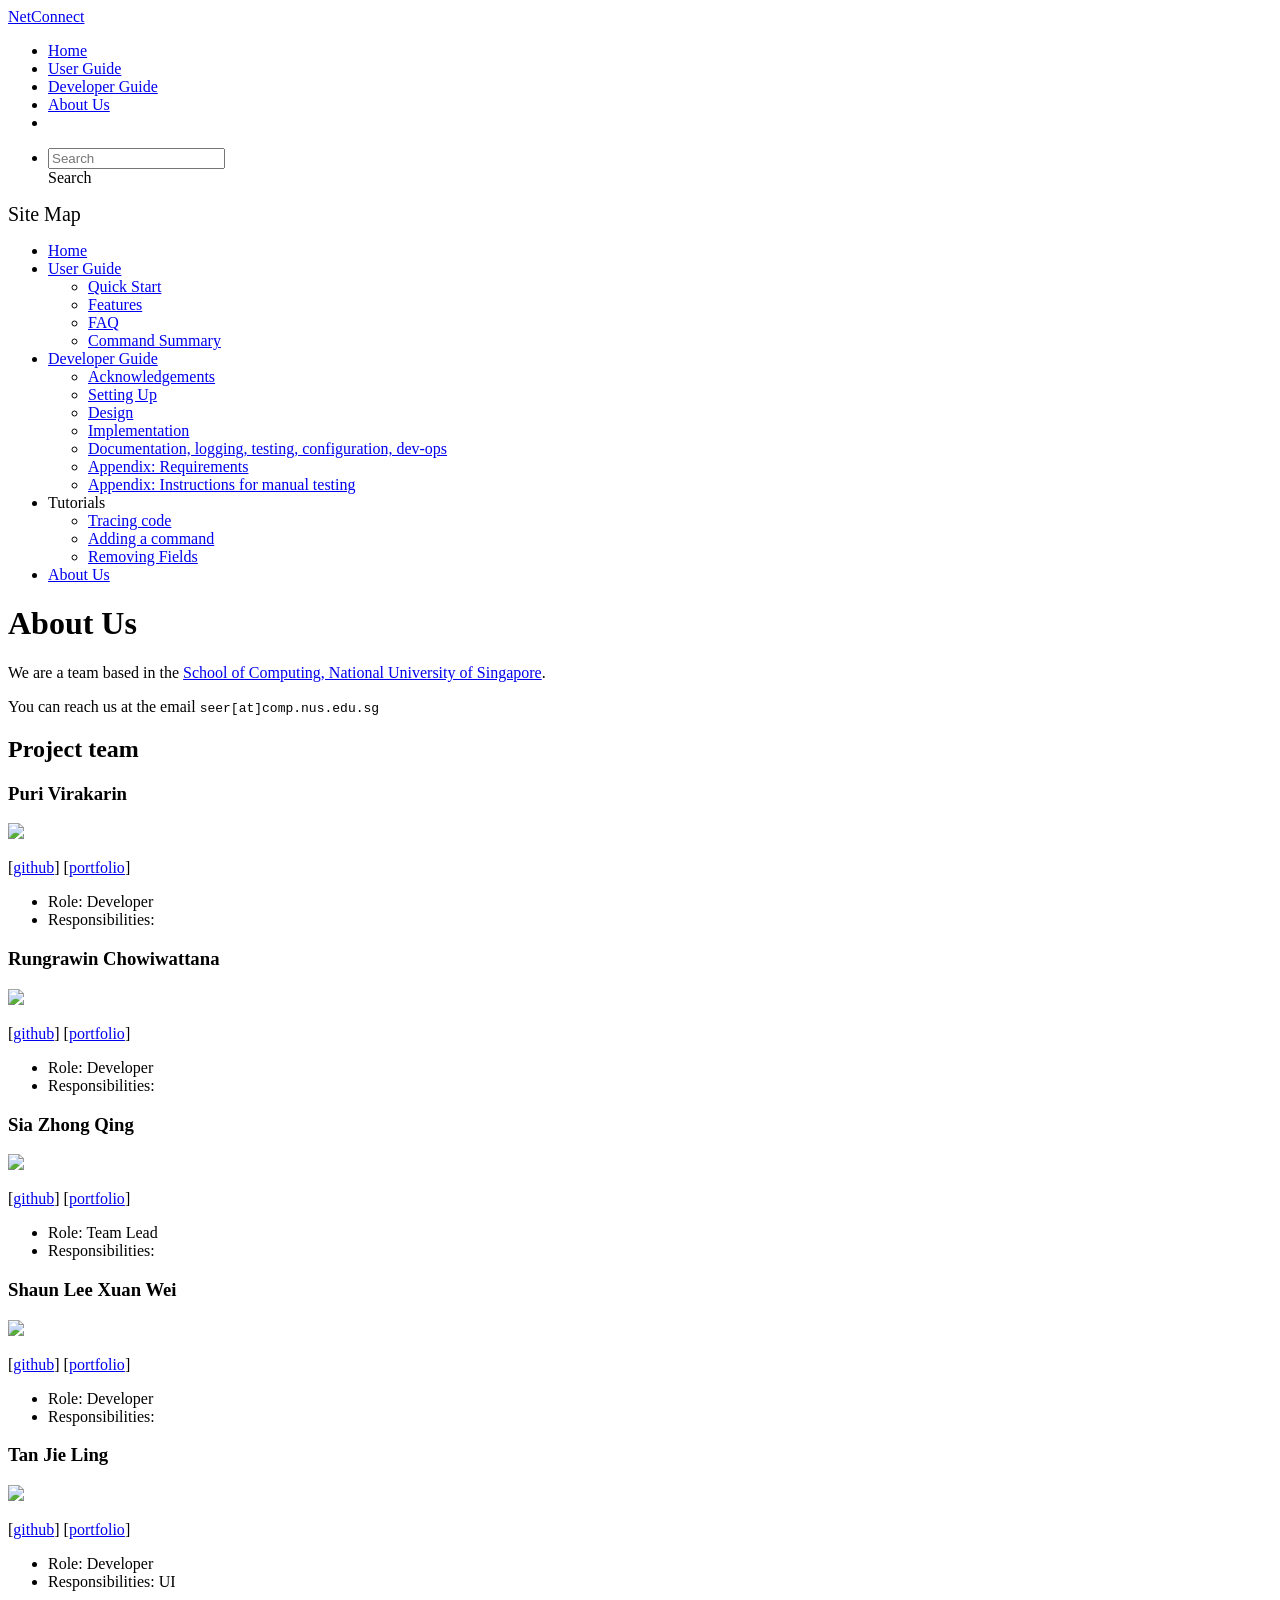
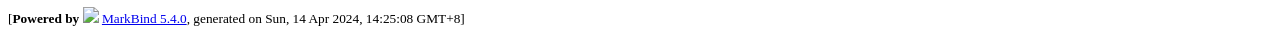
==== AboutUs.html @ 00a6f96e "deploy: 389ad8fd53faac06fe62fee8bd59f672e0e2a204" ====
<!DOCTYPE html>
<html>
<head>
    <meta charset="utf-8">
    <meta http-equiv="X-UA-Compatible" content="IE=edge">
    <meta name="generator" content="MarkBind 5.4.0">
    <meta name="viewport" content="width=device-width, initial-scale=1"><title>NetConnect - About Us - NetConnect</title> <link rel="stylesheet" href="/tp/markbind/css/bootstrap.min.css"> <link rel="stylesheet" href="/tp/markbind/fontawesome/css/all.min.css"> <link rel="stylesheet" href="/tp/markbind/glyphicons/css/bootstrap-glyphicons.min.css"><link rel="stylesheet" href="/tp/markbind/css/codeblock-light.min.css"><link rel="stylesheet" href="/tp/markbind/css/markbind.min.css"><script src="/tp/markbind/js/polyfill.min.js"></script>
    <script src="/tp/markbind/js/vue.min.js"></script>
    <script src="/tp/markbind/js/markbind.min.js"></script>
    <script src="AboutUs.page-vue-render.js"></script><link rel="stylesheet" href="/tp/plugins/markbind-plugin-anchors/markbind-plugin-anchors.css"><link rel="stylesheet" href="/tp/plugins/markbind-plugin-tree/markbind-plugin-tree.css">
    
  <link rel="stylesheet" href="/tp/stylesheets/main.css">
<link rel="icon" href="/tp/images/SeEduLogo.png"></head>
<script>
  const baseUrl = '/tp'
</script>
<body >
<div id="app" data-server-rendered="true"><header sticky=""><div data-v-7c0fd418><nav class="navbar navbar-expand-md d-print-none navbar-dark bg-dark" data-v-7c0fd418><div class="container-fluid" data-v-7c0fd418><div class="navbar-left" data-v-7c0fd418><a href="/tp/index.html" title="Home" class="navbar-brand" data-v-7c0fd418>NetConnect</a></div> <div class="navbar-default" data-v-7c0fd418><ul class="navbar-nav me-auto mt-2 mt-lg-0" data-v-7c0fd418> <li data-v-7c0fd418><a href="/tp/index.html" class="nav-link" data-v-7c0fd418>Home</a></li> <li data-v-7c0fd418><a href="/tp/UserGuide.html" class="nav-link" data-v-7c0fd418>User Guide</a></li> <li data-v-7c0fd418><a href="/tp/DeveloperGuide.html" class="nav-link" data-v-7c0fd418>Developer Guide</a></li> <li data-v-7c0fd418><a href="/tp/AboutUs.html" class="nav-link" data-v-7c0fd418>About Us</a></li> <li data-v-7c0fd418><a href="https://github.com/AY2324S2-CS2103T-F12-1/tp/" target="_blank" class="nav-link" data-v-7c0fd418><span data-v-7c0fd418><span aria-hidden="true" class="fab fa-github" data-v-7c0fd418></span></span></a></li></ul></div> <ul class="navbar-nav navbar-right" data-v-7c0fd418><li data-v-7c0fd418><form class="navbar-form" data-v-7c0fd418><div class="dropdown" style="position:relative;" data-v-cea1a814><input data-bs-toggle="dropdown" type="text" placeholder="Search" autocomplete="off" value="" class="form-control" data-v-cea1a814> <div class="form-control placeholder-div-hidden" data-v-cea1a814>
      Search
    </div> <ul class="dropdown-menu search-dropdown-menu d-none dropdown-menu-end" data-v-cea1a814></ul></div></form></li></ul></div></nav> <div class="lower-navbar-container" style="display:none;" data-v-7c0fd418><!----> <!----></div></div></header> <div id="flex-body"><nav id="site-nav" data-v-e6005420><div class="site-nav-top" data-v-e6005420><div class="fw-bold mb-2" style="font-size:1.25rem;" data-v-e6005420>Site Map</div></div> <div class="nav-component slim-scroll" data-v-e6005420><div class="site-nav-root"><ul class="site-nav-list site-nav-list-root" data-v-e6005420><li data-v-e6005420><div onclick="handleSiteNavClick(this)" class="site-nav-default-list-item site-nav-list-item-0" data-v-e6005420><a href="/tp/index.html" data-v-e6005420>Home</a></div></li> <li data-v-e6005420><div onclick="handleSiteNavClick(this)" class="site-nav-default-list-item site-nav-list-item-0" data-v-e6005420><a href="/tp/UserGuide.html" data-v-e6005420>User Guide</a> <div class="site-nav-dropdown-btn-container" data-v-e6005420><i onclick="handleSiteNavClick(this.parentNode.parentNode, false); event.stopPropagation();" class="site-nav-dropdown-btn-icon site-nav-rotate-icon" data-v-e6005420><span aria-hidden="true" class="glyphicon glyphicon-menu-down" data-v-e6005420></span></i></div></div><ul class="site-nav-dropdown-container site-nav-dropdown-container-open site-nav-list" data-v-e6005420><li data-v-e6005420><div onclick="handleSiteNavClick(this)" class="site-nav-default-list-item site-nav-list-item-1" data-v-e6005420><a href="/tp/UserGuide.html#quick-start" data-v-e6005420>Quick Start</a></div></li> <li data-v-e6005420><div onclick="handleSiteNavClick(this)" class="site-nav-default-list-item site-nav-list-item-1" data-v-e6005420><a href="/tp/UserGuide.html#features" data-v-e6005420>Features</a></div></li> <li data-v-e6005420><div onclick="handleSiteNavClick(this)" class="site-nav-default-list-item site-nav-list-item-1" data-v-e6005420><a href="/tp/UserGuide.html#faq" data-v-e6005420>FAQ</a></div></li> <li data-v-e6005420><div onclick="handleSiteNavClick(this)" class="site-nav-default-list-item site-nav-list-item-1" data-v-e6005420><a href="/tp/UserGuide.html#faq" data-v-e6005420>Command Summary</a></div></li></ul></li> <li data-v-e6005420><div onclick="handleSiteNavClick(this)" class="site-nav-default-list-item site-nav-list-item-0" data-v-e6005420><a href="/tp/DeveloperGuide.html" data-v-e6005420>Developer Guide</a> <div class="site-nav-dropdown-btn-container" data-v-e6005420><i onclick="handleSiteNavClick(this.parentNode.parentNode, false); event.stopPropagation();" class="site-nav-dropdown-btn-icon site-nav-rotate-icon" data-v-e6005420><span aria-hidden="true" class="glyphicon glyphicon-menu-down" data-v-e6005420></span></i></div></div><ul class="site-nav-dropdown-container site-nav-dropdown-container-open site-nav-list" data-v-e6005420><li data-v-e6005420><div onclick="handleSiteNavClick(this)" class="site-nav-default-list-item site-nav-list-item-1" data-v-e6005420><a href="/tp/DeveloperGuide.html#acknowledgements" data-v-e6005420>Acknowledgements</a></div></li> <li data-v-e6005420><div onclick="handleSiteNavClick(this)" class="site-nav-default-list-item site-nav-list-item-1" data-v-e6005420><a href="/tp/DeveloperGuide.html#setting-up-getting-started" data-v-e6005420>Setting Up</a></div></li> <li data-v-e6005420><div onclick="handleSiteNavClick(this)" class="site-nav-default-list-item site-nav-list-item-1" data-v-e6005420><a href="/tp/DeveloperGuide.html#design" data-v-e6005420>Design</a></div></li> <li data-v-e6005420><div onclick="handleSiteNavClick(this)" class="site-nav-default-list-item site-nav-list-item-1" data-v-e6005420><a href="/tp/DeveloperGuide.html#implementation" data-v-e6005420>Implementation</a></div></li> <li data-v-e6005420><div onclick="handleSiteNavClick(this)" class="site-nav-default-list-item site-nav-list-item-1" data-v-e6005420><a href="/tp/DeveloperGuide.html#documentation-logging-testing-configuration-dev-ops" data-v-e6005420>Documentation, logging, testing, configuration, dev-ops</a></div></li> <li data-v-e6005420><div onclick="handleSiteNavClick(this)" class="site-nav-default-list-item site-nav-list-item-1" data-v-e6005420><a href="/tp/DeveloperGuide.html#appendix-requirements" data-v-e6005420>Appendix: Requirements</a></div></li> <li data-v-e6005420><div onclick="handleSiteNavClick(this)" class="site-nav-default-list-item site-nav-list-item-1" data-v-e6005420><a href="/tp/DeveloperGuide.html#appendix-instructions-for-manual-testing" data-v-e6005420>Appendix: Instructions for manual testing</a></div></li></ul></li> <li data-v-e6005420><div onclick="handleSiteNavClick(this)" class="site-nav-default-list-item site-nav-list-item-0" data-v-e6005420>Tutorials

<div class="site-nav-dropdown-btn-container" data-v-e6005420><i onclick="handleSiteNavClick(this.parentNode.parentNode, false); event.stopPropagation();" class="site-nav-dropdown-btn-icon" data-v-e6005420><span aria-hidden="true" class="glyphicon glyphicon-menu-down" data-v-e6005420></span></i></div></div><ul class="site-nav-dropdown-container site-nav-list" data-v-e6005420><li data-v-e6005420><div onclick="handleSiteNavClick(this)" class="site-nav-default-list-item site-nav-list-item-1" data-v-e6005420><a href="/tp/tutorials/TracingCode.html" data-v-e6005420>Tracing code</a></div></li> <li data-v-e6005420><div onclick="handleSiteNavClick(this)" class="site-nav-default-list-item site-nav-list-item-1" data-v-e6005420><a href="/tp/tutorials/AddRemark.html" data-v-e6005420>Adding a command</a></div></li> <li data-v-e6005420><div onclick="handleSiteNavClick(this)" class="site-nav-default-list-item site-nav-list-item-1" data-v-e6005420><a href="/tp/tutorials/RemovingFields.html" data-v-e6005420>Removing Fields</a></div></li></ul></li> <li data-v-e6005420><div onclick="handleSiteNavClick(this)" class="site-nav-default-list-item site-nav-list-item-0" data-v-e6005420><a href="/tp/AboutUs.html" data-v-e6005420>About Us</a></div></li> <!----></ul></div></div> <!----></nav> <div id="content-wrapper"><h1 id="about-us">About Us<a href="#about-us" onclick="event.stopPropagation()" class="fa fa-anchor"></a></h1> <p>We are a team based in the <a href="http://www.comp.nus.edu.sg">School of Computing, National University of Singapore</a>.</p> <p>You can reach us at the email <code class="hljs inline no-lang">seer[at]comp.nus.edu.sg</code></p> <h2 id="project-team">Project team<a href="#project-team" onclick="event.stopPropagation()" class="fa fa-anchor"></a></h2> <h3 id="puri-virakarin">Puri Virakarin<a href="#puri-virakarin" onclick="event.stopPropagation()" class="fa fa-anchor"></a></h3> <img src="/tp/images/purivirakarin.png" width="200px"> <p>[<a href="https://github.com/purivirakarin">github</a>]
[<a href="/tp/team/purivirakarin.html">portfolio</a>]</p> <ul><li>Role: Developer</li> <li>Responsibilities:</li></ul> <h3 id="rungrawin-chowiwattana">Rungrawin Chowiwattana<a href="#rungrawin-chowiwattana" onclick="event.stopPropagation()" class="fa fa-anchor"></a></h3> <img src="/tp/images/nuyer.png" width="200px"> <p>[<a href="http://github.com/nuyer">github</a>]
[<a href="/tp/team/nuyer.html">portfolio</a>]</p> <ul><li>Role: Developer</li> <li>Responsibilities:</li></ul> <h3 id="sia-zhong-qing">Sia Zhong Qing<a href="#sia-zhong-qing" onclick="event.stopPropagation()" class="fa fa-anchor"></a></h3> <img src="/tp/images/starsia.png" width="200px"> <p>[<a href="http://github.com/starsia">github</a>]
[<a href="/tp/team/starsia.html">portfolio</a>]</p> <ul><li>Role: Team Lead</li> <li>Responsibilities:</li></ul> <h3 id="shaun-lee-xuan-wei">Shaun Lee Xuan Wei<a href="#shaun-lee-xuan-wei" onclick="event.stopPropagation()" class="fa fa-anchor"></a></h3> <img src="/tp/images/shaunlxw.png" width="200px"> <p>[<a href="http://github.com/shaunlxw">github</a>]
[<a href="/tp/team/shaunlxw.html">portfolio</a>]</p> <ul><li>Role: Developer</li> <li>Responsibilities:</li></ul> <h3 id="tan-jie-ling">Tan Jie Ling<a href="#tan-jie-ling" onclick="event.stopPropagation()" class="fa fa-anchor"></a></h3> <img src="/tp/images/tanjieling0.png" width="200px"> <p>[<a href="http://github.com/tanjieling0">github</a>]
[<a href="/tp/team/tanjieling0.html">portfolio</a>]</p> <ul><li>Role: Developer</li> <li>Responsibilities: UI</li></ul></div> <nav id="page-nav" data-v-e6005420><div class="nav-component slim-scroll" data-v-e6005420></div> <!----></nav> <div aria-hidden="true" class="scroll-top-button fa-lg d-print-none" style="display:none;bottom:2%;right:2%;position:fixed;"><i class="fas fa-arrow-circle-up"></i></div></div> <footer><div class="text-center"><small>[<span><strong>Powered by</strong></span> <img src="https://markbind.org/favicon.ico" width="30"> <a href="https://markbind.org/">MarkBind 5.4.0</a>, generated on Sun, 14 Apr 2024, 14:25:08 GMT+8]</small></div></footer></div>
</body><script src="/tp/markbind/js/bootstrap-utility.min.js"></script>
<script>
  MarkBind.setupWithSearch()
</script>
</html>
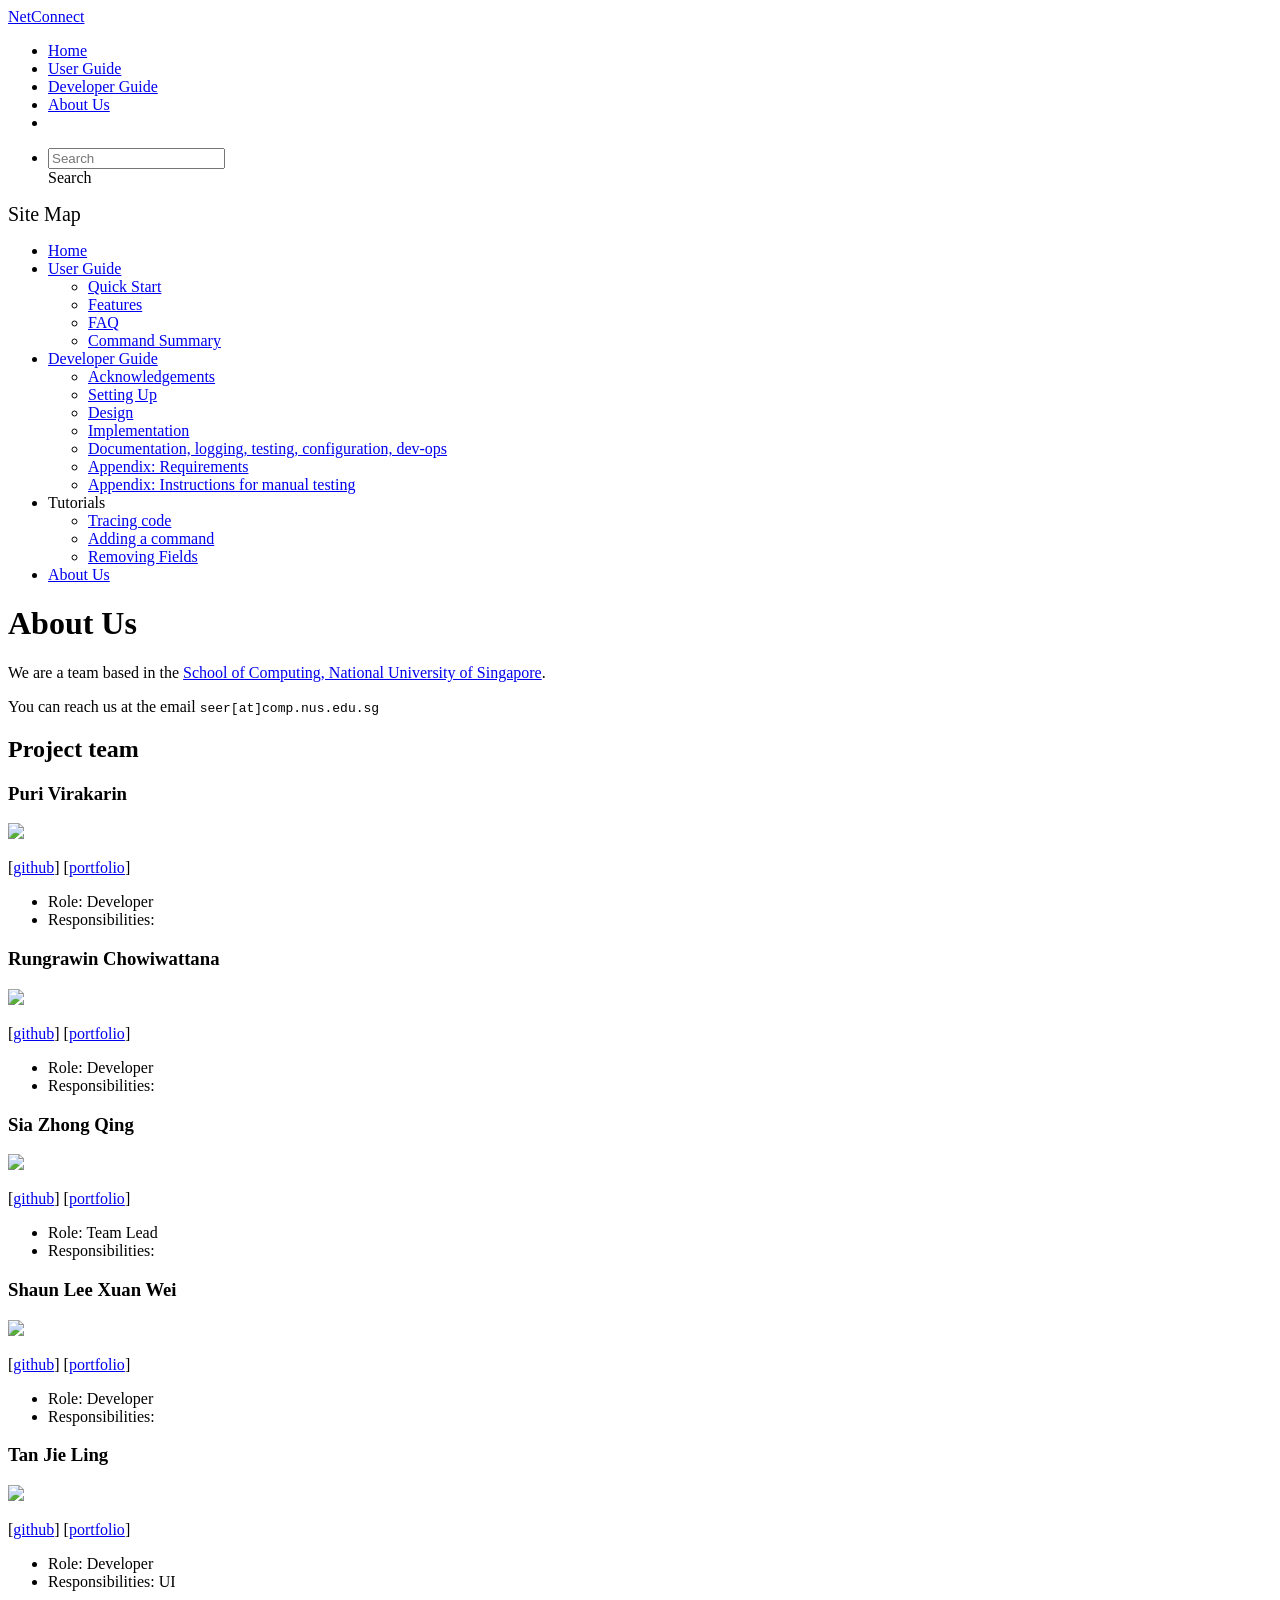
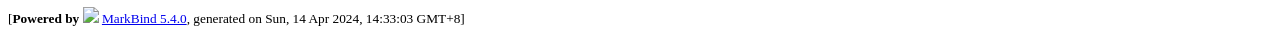
==== commit 2920fa57: "deploy: 71eaddd210b1a04aa4a27721e0838e82c591edf8" ====
--- a/AboutUs.html
+++ b/AboutUs.html
@@ -24,7 +24,7 @@
 [<a href="/tp/team/nuyer.html">portfolio</a>]</p> <ul><li>Role: Developer</li> <li>Responsibilities:</li></ul> <h3 id="sia-zhong-qing">Sia Zhong Qing<a href="#sia-zhong-qing" onclick="event.stopPropagation()" class="fa fa-anchor"></a></h3> <img src="/tp/images/starsia.png" width="200px"> <p>[<a href="http://github.com/starsia">github</a>]
 [<a href="/tp/team/starsia.html">portfolio</a>]</p> <ul><li>Role: Team Lead</li> <li>Responsibilities:</li></ul> <h3 id="shaun-lee-xuan-wei">Shaun Lee Xuan Wei<a href="#shaun-lee-xuan-wei" onclick="event.stopPropagation()" class="fa fa-anchor"></a></h3> <img src="/tp/images/shaunlxw.png" width="200px"> <p>[<a href="http://github.com/shaunlxw">github</a>]
 [<a href="/tp/team/shaunlxw.html">portfolio</a>]</p> <ul><li>Role: Developer</li> <li>Responsibilities:</li></ul> <h3 id="tan-jie-ling">Tan Jie Ling<a href="#tan-jie-ling" onclick="event.stopPropagation()" class="fa fa-anchor"></a></h3> <img src="/tp/images/tanjieling0.png" width="200px"> <p>[<a href="http://github.com/tanjieling0">github</a>]
-[<a href="/tp/team/tanjieling0.html">portfolio</a>]</p> <ul><li>Role: Developer</li> <li>Responsibilities: UI</li></ul></div> <nav id="page-nav" data-v-e6005420><div class="nav-component slim-scroll" data-v-e6005420></div> <!----></nav> <div aria-hidden="true" class="scroll-top-button fa-lg d-print-none" style="display:none;bottom:2%;right:2%;position:fixed;"><i class="fas fa-arrow-circle-up"></i></div></div> <footer><div class="text-center"><small>[<span><strong>Powered by</strong></span> <img src="https://markbind.org/favicon.ico" width="30"> <a href="https://markbind.org/">MarkBind 5.4.0</a>, generated on Sun, 14 Apr 2024, 14:25:08 GMT+8]</small></div></footer></div>
+[<a href="/tp/team/tanjieling0.html">portfolio</a>]</p> <ul><li>Role: Developer</li> <li>Responsibilities: UI</li></ul></div> <nav id="page-nav" data-v-e6005420><div class="nav-component slim-scroll" data-v-e6005420></div> <!----></nav> <div aria-hidden="true" class="scroll-top-button fa-lg d-print-none" style="display:none;bottom:2%;right:2%;position:fixed;"><i class="fas fa-arrow-circle-up"></i></div></div> <footer><div class="text-center"><small>[<span><strong>Powered by</strong></span> <img src="https://markbind.org/favicon.ico" width="30"> <a href="https://markbind.org/">MarkBind 5.4.0</a>, generated on Sun, 14 Apr 2024, 14:33:03 GMT+8]</small></div></footer></div>
 </body><script src="/tp/markbind/js/bootstrap-utility.min.js"></script>
 <script>
   MarkBind.setupWithSearch()
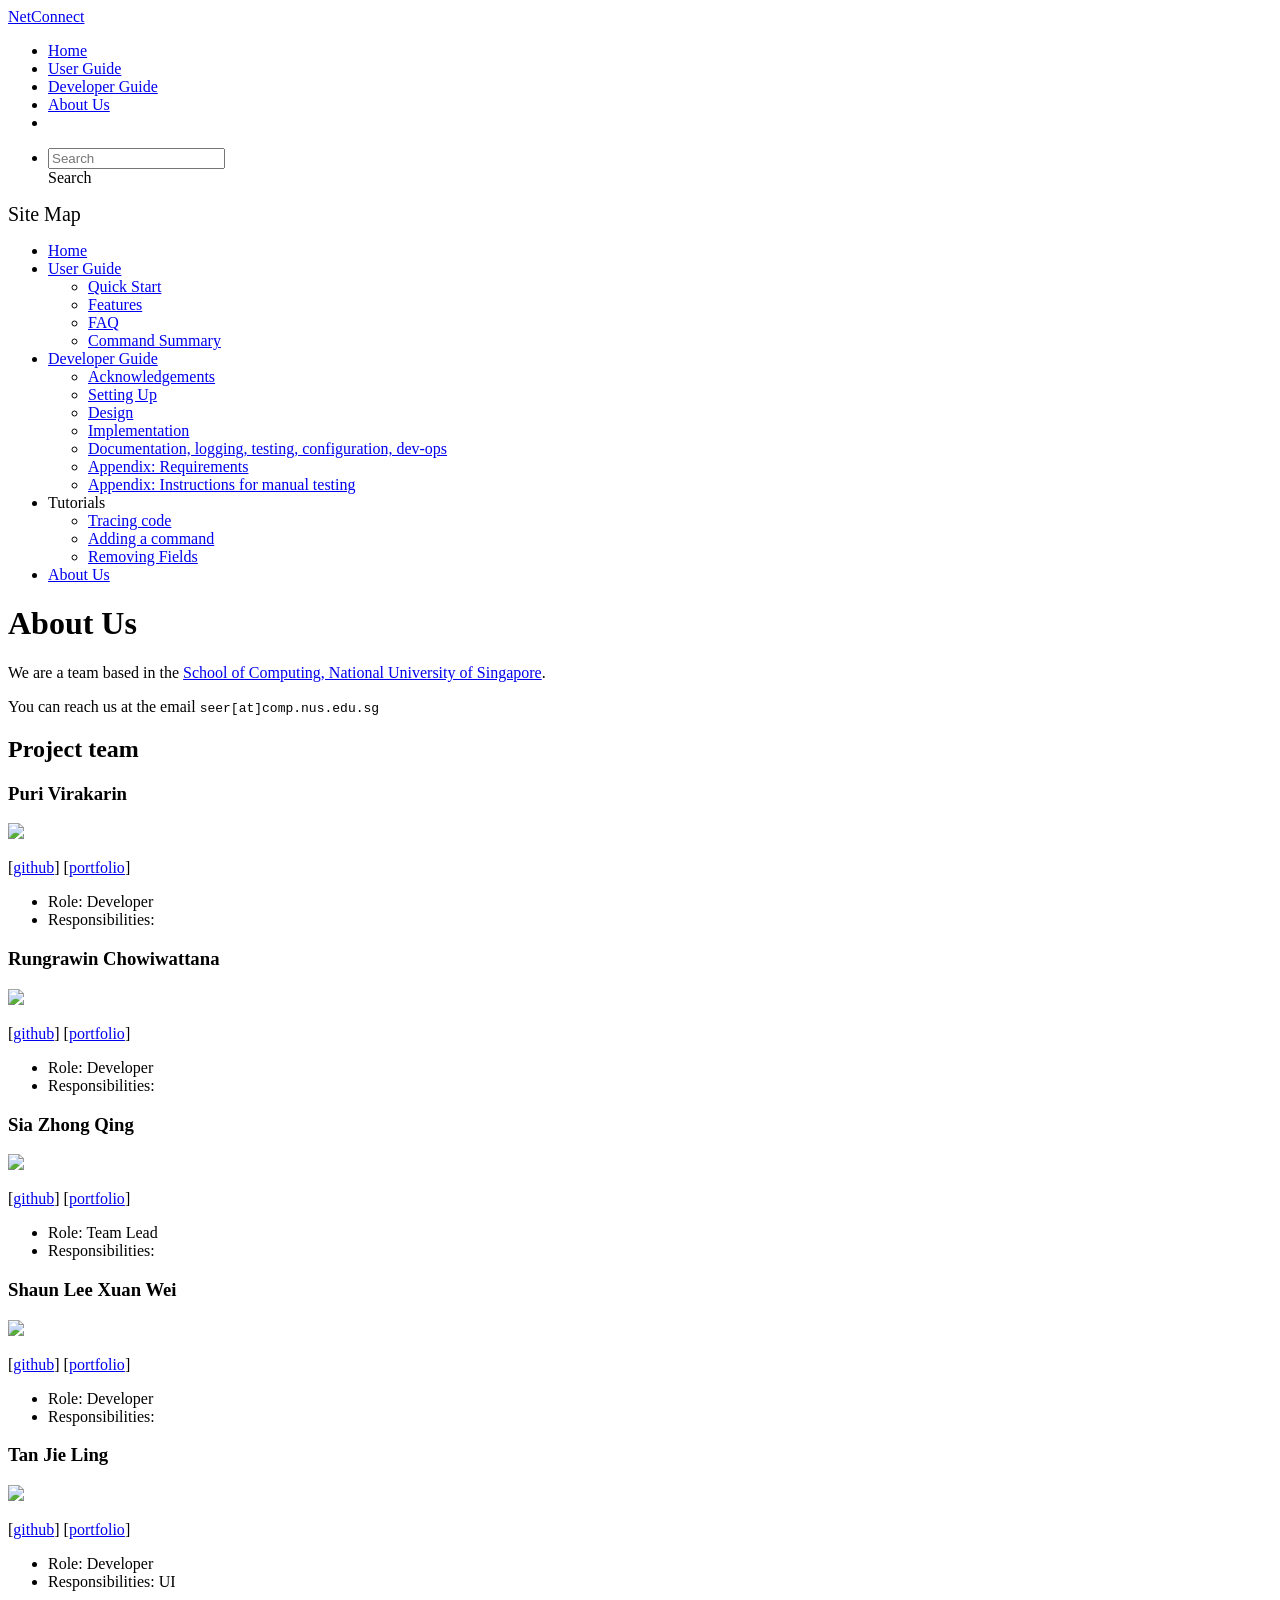
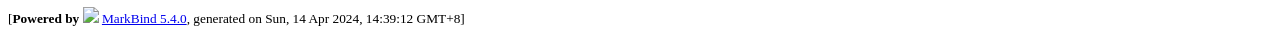
==== commit 2e9996a8: "deploy: 19cd0d0ab2837ecc25f44c093e2d3377257f30c4" ====
--- a/AboutUs.html
+++ b/AboutUs.html
@@ -24,7 +24,7 @@
 [<a href="/tp/team/nuyer.html">portfolio</a>]</p> <ul><li>Role: Developer</li> <li>Responsibilities:</li></ul> <h3 id="sia-zhong-qing">Sia Zhong Qing<a href="#sia-zhong-qing" onclick="event.stopPropagation()" class="fa fa-anchor"></a></h3> <img src="/tp/images/starsia.png" width="200px"> <p>[<a href="http://github.com/starsia">github</a>]
 [<a href="/tp/team/starsia.html">portfolio</a>]</p> <ul><li>Role: Team Lead</li> <li>Responsibilities:</li></ul> <h3 id="shaun-lee-xuan-wei">Shaun Lee Xuan Wei<a href="#shaun-lee-xuan-wei" onclick="event.stopPropagation()" class="fa fa-anchor"></a></h3> <img src="/tp/images/shaunlxw.png" width="200px"> <p>[<a href="http://github.com/shaunlxw">github</a>]
 [<a href="/tp/team/shaunlxw.html">portfolio</a>]</p> <ul><li>Role: Developer</li> <li>Responsibilities:</li></ul> <h3 id="tan-jie-ling">Tan Jie Ling<a href="#tan-jie-ling" onclick="event.stopPropagation()" class="fa fa-anchor"></a></h3> <img src="/tp/images/tanjieling0.png" width="200px"> <p>[<a href="http://github.com/tanjieling0">github</a>]
-[<a href="/tp/team/tanjieling0.html">portfolio</a>]</p> <ul><li>Role: Developer</li> <li>Responsibilities: UI</li></ul></div> <nav id="page-nav" data-v-e6005420><div class="nav-component slim-scroll" data-v-e6005420></div> <!----></nav> <div aria-hidden="true" class="scroll-top-button fa-lg d-print-none" style="display:none;bottom:2%;right:2%;position:fixed;"><i class="fas fa-arrow-circle-up"></i></div></div> <footer><div class="text-center"><small>[<span><strong>Powered by</strong></span> <img src="https://markbind.org/favicon.ico" width="30"> <a href="https://markbind.org/">MarkBind 5.4.0</a>, generated on Sun, 14 Apr 2024, 14:33:03 GMT+8]</small></div></footer></div>
+[<a href="/tp/team/tanjieling0.html">portfolio</a>]</p> <ul><li>Role: Developer</li> <li>Responsibilities: UI</li></ul></div> <nav id="page-nav" data-v-e6005420><div class="nav-component slim-scroll" data-v-e6005420></div> <!----></nav> <div aria-hidden="true" class="scroll-top-button fa-lg d-print-none" style="display:none;bottom:2%;right:2%;position:fixed;"><i class="fas fa-arrow-circle-up"></i></div></div> <footer><div class="text-center"><small>[<span><strong>Powered by</strong></span> <img src="https://markbind.org/favicon.ico" width="30"> <a href="https://markbind.org/">MarkBind 5.4.0</a>, generated on Sun, 14 Apr 2024, 14:39:12 GMT+8]</small></div></footer></div>
 </body><script src="/tp/markbind/js/bootstrap-utility.min.js"></script>
 <script>
   MarkBind.setupWithSearch()
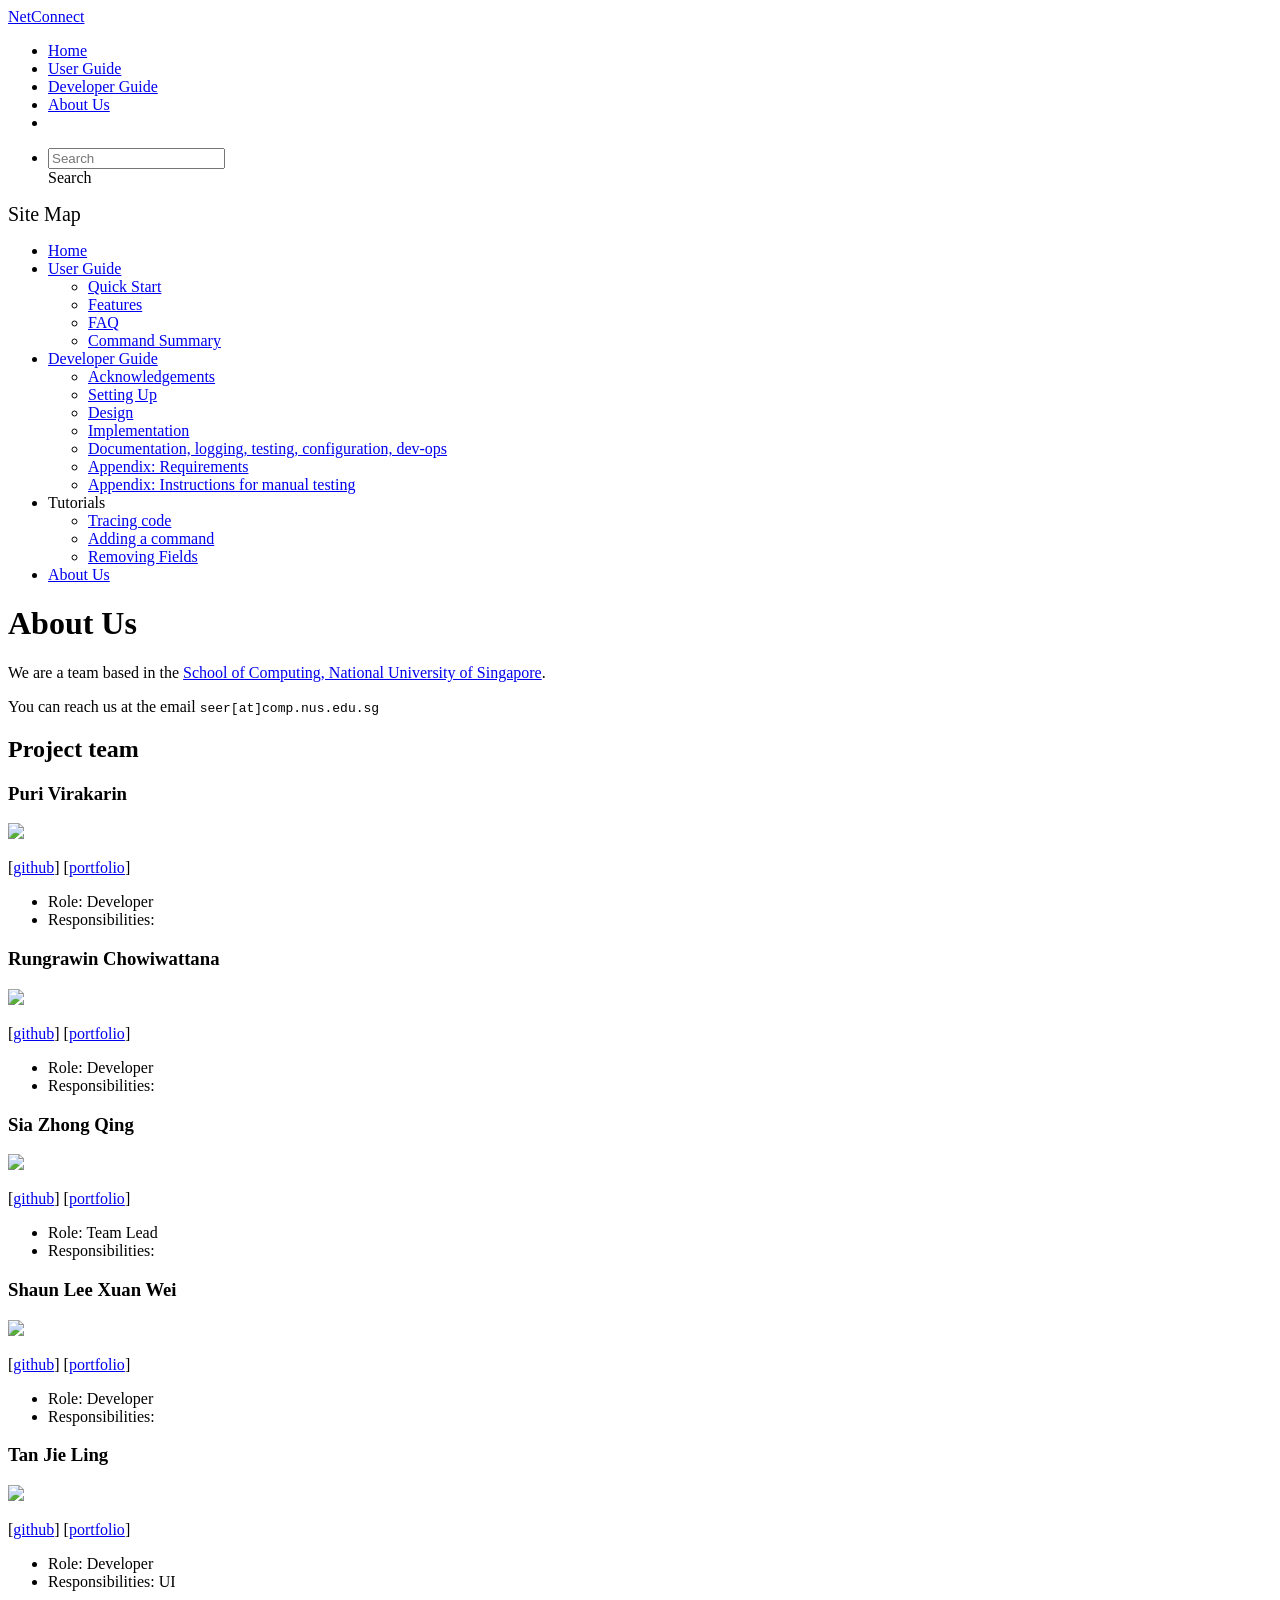
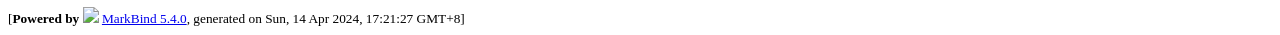
==== commit 47182e7f: "deploy: 2dac87ce0fb46702ca58b36d9e8a8bc9490a88ca" ====
--- a/AboutUs.html
+++ b/AboutUs.html
@@ -24,7 +24,7 @@
 [<a href="/tp/team/nuyer.html">portfolio</a>]</p> <ul><li>Role: Developer</li> <li>Responsibilities:</li></ul> <h3 id="sia-zhong-qing">Sia Zhong Qing<a href="#sia-zhong-qing" onclick="event.stopPropagation()" class="fa fa-anchor"></a></h3> <img src="/tp/images/starsia.png" width="200px"> <p>[<a href="http://github.com/starsia">github</a>]
 [<a href="/tp/team/starsia.html">portfolio</a>]</p> <ul><li>Role: Team Lead</li> <li>Responsibilities:</li></ul> <h3 id="shaun-lee-xuan-wei">Shaun Lee Xuan Wei<a href="#shaun-lee-xuan-wei" onclick="event.stopPropagation()" class="fa fa-anchor"></a></h3> <img src="/tp/images/shaunlxw.png" width="200px"> <p>[<a href="http://github.com/shaunlxw">github</a>]
 [<a href="/tp/team/shaunlxw.html">portfolio</a>]</p> <ul><li>Role: Developer</li> <li>Responsibilities:</li></ul> <h3 id="tan-jie-ling">Tan Jie Ling<a href="#tan-jie-ling" onclick="event.stopPropagation()" class="fa fa-anchor"></a></h3> <img src="/tp/images/tanjieling0.png" width="200px"> <p>[<a href="http://github.com/tanjieling0">github</a>]
-[<a href="/tp/team/tanjieling0.html">portfolio</a>]</p> <ul><li>Role: Developer</li> <li>Responsibilities: UI</li></ul></div> <nav id="page-nav" data-v-e6005420><div class="nav-component slim-scroll" data-v-e6005420></div> <!----></nav> <div aria-hidden="true" class="scroll-top-button fa-lg d-print-none" style="display:none;bottom:2%;right:2%;position:fixed;"><i class="fas fa-arrow-circle-up"></i></div></div> <footer><div class="text-center"><small>[<span><strong>Powered by</strong></span> <img src="https://markbind.org/favicon.ico" width="30"> <a href="https://markbind.org/">MarkBind 5.4.0</a>, generated on Sun, 14 Apr 2024, 14:39:12 GMT+8]</small></div></footer></div>
+[<a href="/tp/team/tanjieling0.html">portfolio</a>]</p> <ul><li>Role: Developer</li> <li>Responsibilities: UI</li></ul></div> <nav id="page-nav" data-v-e6005420><div class="nav-component slim-scroll" data-v-e6005420></div> <!----></nav> <div aria-hidden="true" class="scroll-top-button fa-lg d-print-none" style="display:none;bottom:2%;right:2%;position:fixed;"><i class="fas fa-arrow-circle-up"></i></div></div> <footer><div class="text-center"><small>[<span><strong>Powered by</strong></span> <img src="https://markbind.org/favicon.ico" width="30"> <a href="https://markbind.org/">MarkBind 5.4.0</a>, generated on Sun, 14 Apr 2024, 17:21:27 GMT+8]</small></div></footer></div>
 </body><script src="/tp/markbind/js/bootstrap-utility.min.js"></script>
 <script>
   MarkBind.setupWithSearch()
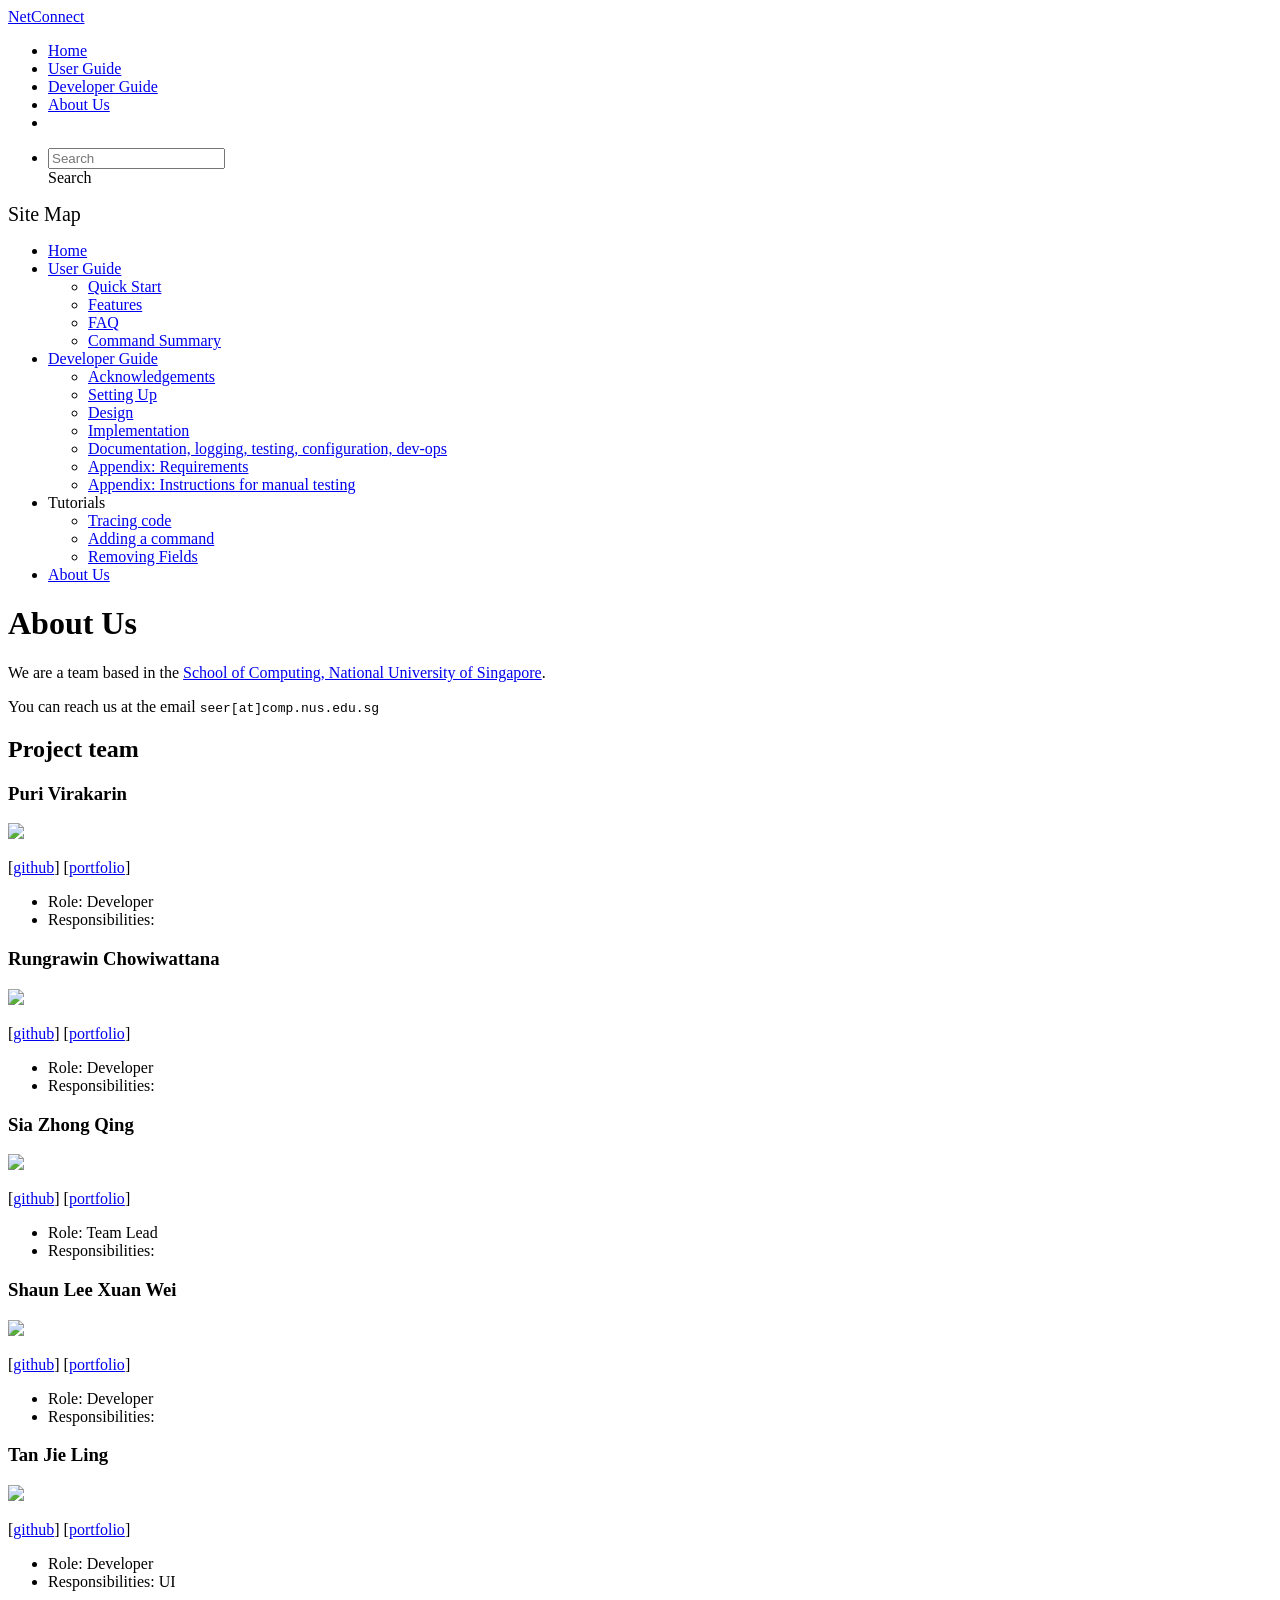
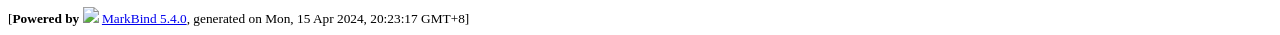
==== commit 681366bb: "deploy: efa6204b171125d0f99479d5881ccd51c7fcb662" ====
--- a/AboutUs.html
+++ b/AboutUs.html
@@ -24,7 +24,7 @@
 [<a href="/tp/team/nuyer.html">portfolio</a>]</p> <ul><li>Role: Developer</li> <li>Responsibilities:</li></ul> <h3 id="sia-zhong-qing">Sia Zhong Qing<a href="#sia-zhong-qing" onclick="event.stopPropagation()" class="fa fa-anchor"></a></h3> <img src="/tp/images/starsia.png" width="200px"> <p>[<a href="http://github.com/starsia">github</a>]
 [<a href="/tp/team/starsia.html">portfolio</a>]</p> <ul><li>Role: Team Lead</li> <li>Responsibilities:</li></ul> <h3 id="shaun-lee-xuan-wei">Shaun Lee Xuan Wei<a href="#shaun-lee-xuan-wei" onclick="event.stopPropagation()" class="fa fa-anchor"></a></h3> <img src="/tp/images/shaunlxw.png" width="200px"> <p>[<a href="http://github.com/shaunlxw">github</a>]
 [<a href="/tp/team/shaunlxw.html">portfolio</a>]</p> <ul><li>Role: Developer</li> <li>Responsibilities:</li></ul> <h3 id="tan-jie-ling">Tan Jie Ling<a href="#tan-jie-ling" onclick="event.stopPropagation()" class="fa fa-anchor"></a></h3> <img src="/tp/images/tanjieling0.png" width="200px"> <p>[<a href="http://github.com/tanjieling0">github</a>]
-[<a href="/tp/team/tanjieling0.html">portfolio</a>]</p> <ul><li>Role: Developer</li> <li>Responsibilities: UI</li></ul></div> <nav id="page-nav" data-v-e6005420><div class="nav-component slim-scroll" data-v-e6005420></div> <!----></nav> <div aria-hidden="true" class="scroll-top-button fa-lg d-print-none" style="display:none;bottom:2%;right:2%;position:fixed;"><i class="fas fa-arrow-circle-up"></i></div></div> <footer><div class="text-center"><small>[<span><strong>Powered by</strong></span> <img src="https://markbind.org/favicon.ico" width="30"> <a href="https://markbind.org/">MarkBind 5.4.0</a>, generated on Sun, 14 Apr 2024, 17:21:27 GMT+8]</small></div></footer></div>
+[<a href="/tp/team/tanjieling0.html">portfolio</a>]</p> <ul><li>Role: Developer</li> <li>Responsibilities: UI</li></ul></div> <nav id="page-nav" data-v-e6005420><div class="nav-component slim-scroll" data-v-e6005420></div> <!----></nav> <div aria-hidden="true" class="scroll-top-button fa-lg d-print-none" style="display:none;bottom:2%;right:2%;position:fixed;"><i class="fas fa-arrow-circle-up"></i></div></div> <footer><div class="text-center"><small>[<span><strong>Powered by</strong></span> <img src="https://markbind.org/favicon.ico" width="30"> <a href="https://markbind.org/">MarkBind 5.4.0</a>, generated on Mon, 15 Apr 2024, 20:23:17 GMT+8]</small></div></footer></div>
 </body><script src="/tp/markbind/js/bootstrap-utility.min.js"></script>
 <script>
   MarkBind.setupWithSearch()
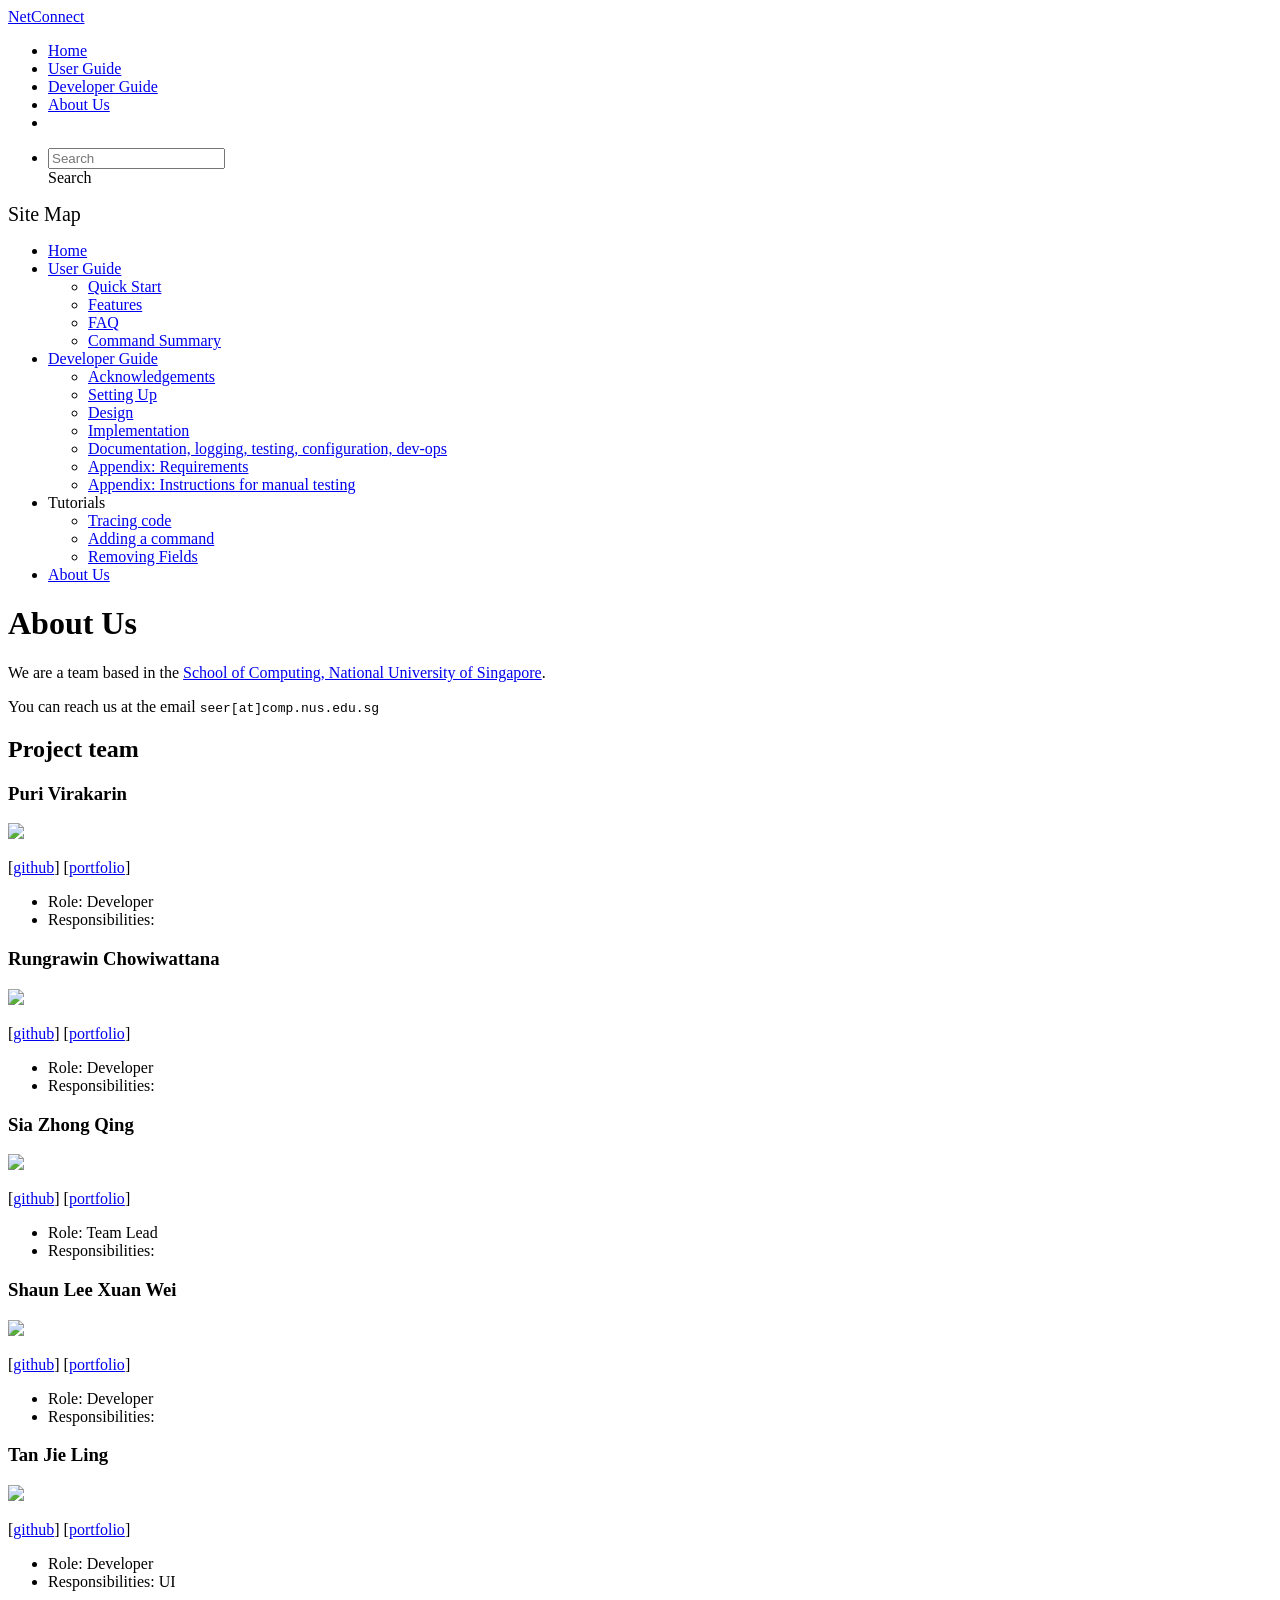
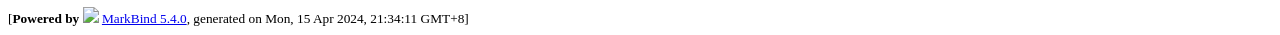
==== commit 4a77eac7: "deploy: 056396e4d62abcacabc18347894735a32a0cb54d" ====
--- a/AboutUs.html
+++ b/AboutUs.html
@@ -24,7 +24,7 @@
 [<a href="/tp/team/nuyer.html">portfolio</a>]</p> <ul><li>Role: Developer</li> <li>Responsibilities:</li></ul> <h3 id="sia-zhong-qing">Sia Zhong Qing<a href="#sia-zhong-qing" onclick="event.stopPropagation()" class="fa fa-anchor"></a></h3> <img src="/tp/images/starsia.png" width="200px"> <p>[<a href="http://github.com/starsia">github</a>]
 [<a href="/tp/team/starsia.html">portfolio</a>]</p> <ul><li>Role: Team Lead</li> <li>Responsibilities:</li></ul> <h3 id="shaun-lee-xuan-wei">Shaun Lee Xuan Wei<a href="#shaun-lee-xuan-wei" onclick="event.stopPropagation()" class="fa fa-anchor"></a></h3> <img src="/tp/images/shaunlxw.png" width="200px"> <p>[<a href="http://github.com/shaunlxw">github</a>]
 [<a href="/tp/team/shaunlxw.html">portfolio</a>]</p> <ul><li>Role: Developer</li> <li>Responsibilities:</li></ul> <h3 id="tan-jie-ling">Tan Jie Ling<a href="#tan-jie-ling" onclick="event.stopPropagation()" class="fa fa-anchor"></a></h3> <img src="/tp/images/tanjieling0.png" width="200px"> <p>[<a href="http://github.com/tanjieling0">github</a>]
-[<a href="/tp/team/tanjieling0.html">portfolio</a>]</p> <ul><li>Role: Developer</li> <li>Responsibilities: UI</li></ul></div> <nav id="page-nav" data-v-e6005420><div class="nav-component slim-scroll" data-v-e6005420></div> <!----></nav> <div aria-hidden="true" class="scroll-top-button fa-lg d-print-none" style="display:none;bottom:2%;right:2%;position:fixed;"><i class="fas fa-arrow-circle-up"></i></div></div> <footer><div class="text-center"><small>[<span><strong>Powered by</strong></span> <img src="https://markbind.org/favicon.ico" width="30"> <a href="https://markbind.org/">MarkBind 5.4.0</a>, generated on Mon, 15 Apr 2024, 20:23:17 GMT+8]</small></div></footer></div>
+[<a href="/tp/team/tanjieling0.html">portfolio</a>]</p> <ul><li>Role: Developer</li> <li>Responsibilities: UI</li></ul></div> <nav id="page-nav" data-v-e6005420><div class="nav-component slim-scroll" data-v-e6005420></div> <!----></nav> <div aria-hidden="true" class="scroll-top-button fa-lg d-print-none" style="display:none;bottom:2%;right:2%;position:fixed;"><i class="fas fa-arrow-circle-up"></i></div></div> <footer><div class="text-center"><small>[<span><strong>Powered by</strong></span> <img src="https://markbind.org/favicon.ico" width="30"> <a href="https://markbind.org/">MarkBind 5.4.0</a>, generated on Mon, 15 Apr 2024, 21:34:11 GMT+8]</small></div></footer></div>
 </body><script src="/tp/markbind/js/bootstrap-utility.min.js"></script>
 <script>
   MarkBind.setupWithSearch()
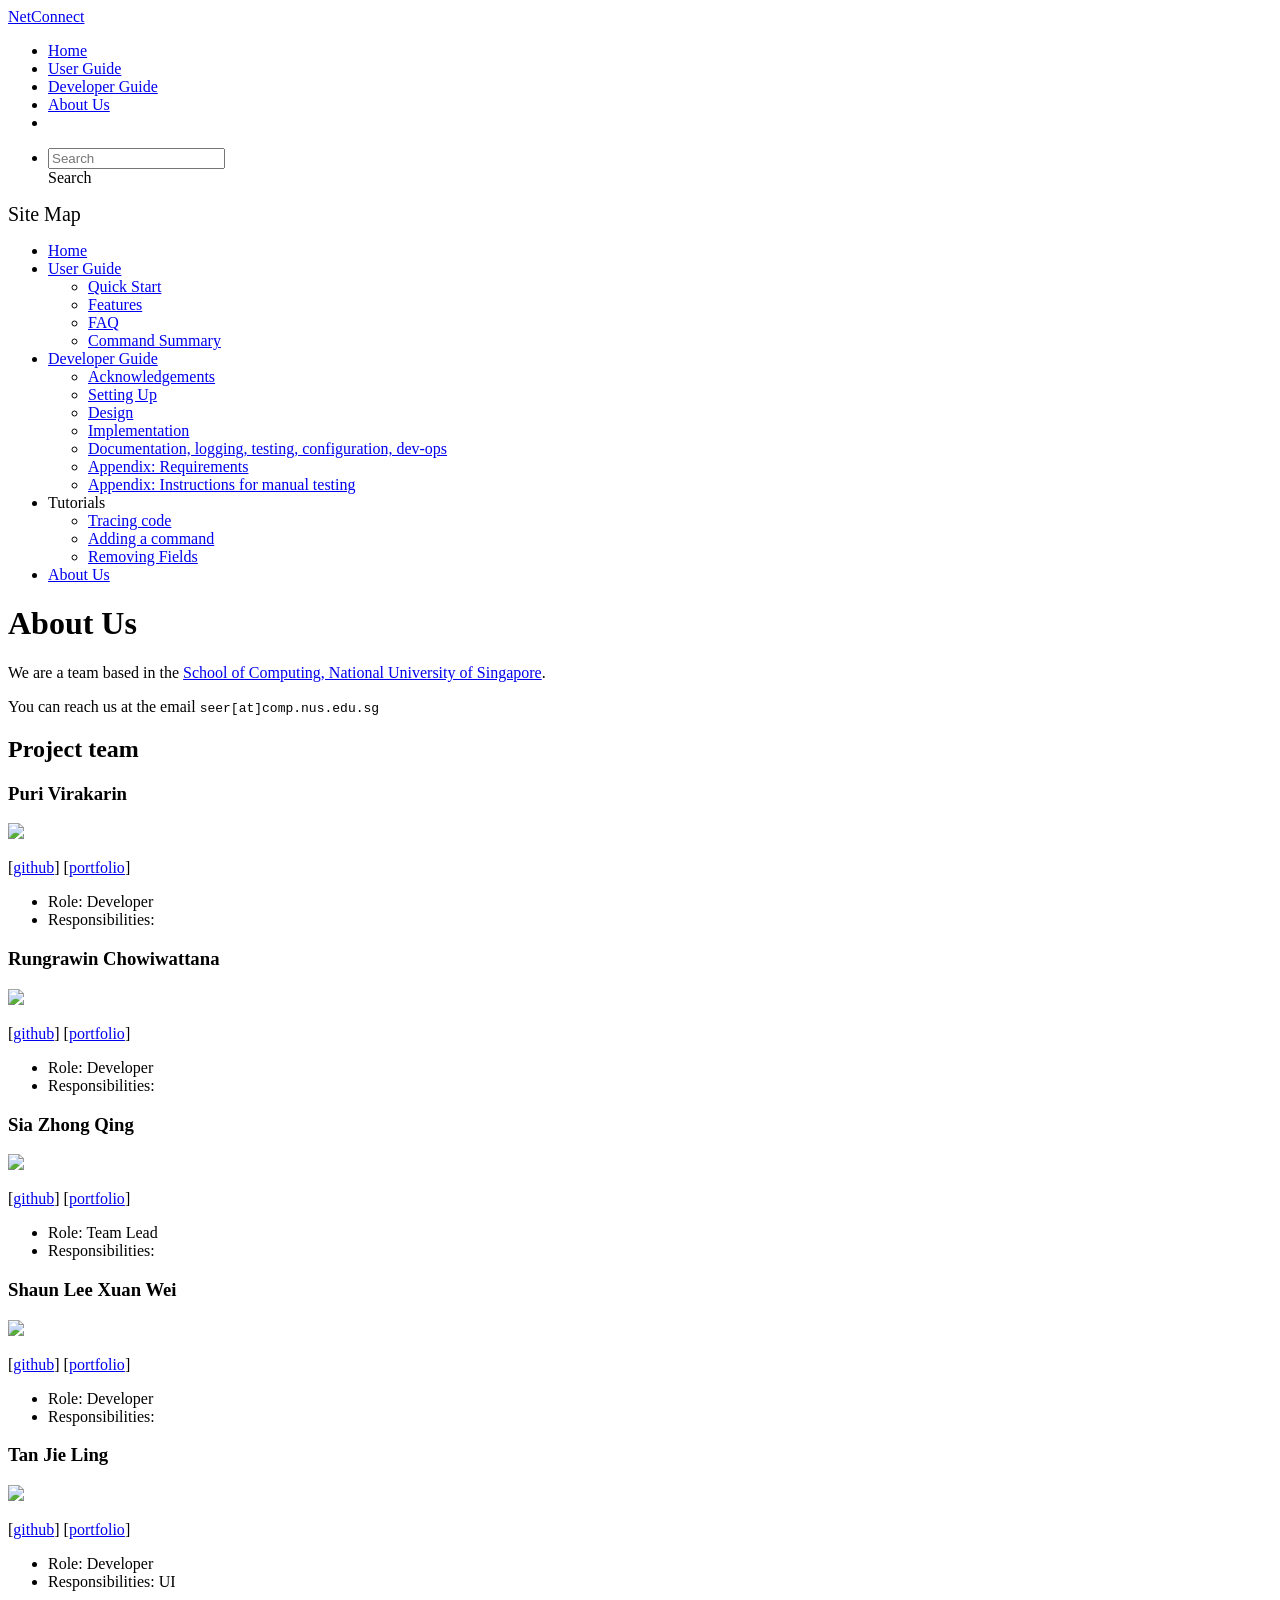
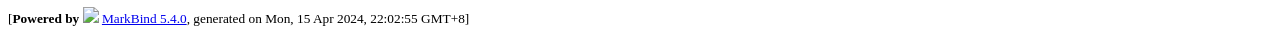
==== commit c005f7ca: "deploy: 1b4fe7733b898541086bfb1eaef58175f79d8df0" ====
--- a/AboutUs.html
+++ b/AboutUs.html
@@ -24,7 +24,7 @@
 [<a href="/tp/team/nuyer.html">portfolio</a>]</p> <ul><li>Role: Developer</li> <li>Responsibilities:</li></ul> <h3 id="sia-zhong-qing">Sia Zhong Qing<a href="#sia-zhong-qing" onclick="event.stopPropagation()" class="fa fa-anchor"></a></h3> <img src="/tp/images/starsia.png" width="200px"> <p>[<a href="http://github.com/starsia">github</a>]
 [<a href="/tp/team/starsia.html">portfolio</a>]</p> <ul><li>Role: Team Lead</li> <li>Responsibilities:</li></ul> <h3 id="shaun-lee-xuan-wei">Shaun Lee Xuan Wei<a href="#shaun-lee-xuan-wei" onclick="event.stopPropagation()" class="fa fa-anchor"></a></h3> <img src="/tp/images/shaunlxw.png" width="200px"> <p>[<a href="http://github.com/shaunlxw">github</a>]
 [<a href="/tp/team/shaunlxw.html">portfolio</a>]</p> <ul><li>Role: Developer</li> <li>Responsibilities:</li></ul> <h3 id="tan-jie-ling">Tan Jie Ling<a href="#tan-jie-ling" onclick="event.stopPropagation()" class="fa fa-anchor"></a></h3> <img src="/tp/images/tanjieling0.png" width="200px"> <p>[<a href="http://github.com/tanjieling0">github</a>]
-[<a href="/tp/team/tanjieling0.html">portfolio</a>]</p> <ul><li>Role: Developer</li> <li>Responsibilities: UI</li></ul></div> <nav id="page-nav" data-v-e6005420><div class="nav-component slim-scroll" data-v-e6005420></div> <!----></nav> <div aria-hidden="true" class="scroll-top-button fa-lg d-print-none" style="display:none;bottom:2%;right:2%;position:fixed;"><i class="fas fa-arrow-circle-up"></i></div></div> <footer><div class="text-center"><small>[<span><strong>Powered by</strong></span> <img src="https://markbind.org/favicon.ico" width="30"> <a href="https://markbind.org/">MarkBind 5.4.0</a>, generated on Mon, 15 Apr 2024, 21:34:11 GMT+8]</small></div></footer></div>
+[<a href="/tp/team/tanjieling0.html">portfolio</a>]</p> <ul><li>Role: Developer</li> <li>Responsibilities: UI</li></ul></div> <nav id="page-nav" data-v-e6005420><div class="nav-component slim-scroll" data-v-e6005420></div> <!----></nav> <div aria-hidden="true" class="scroll-top-button fa-lg d-print-none" style="display:none;bottom:2%;right:2%;position:fixed;"><i class="fas fa-arrow-circle-up"></i></div></div> <footer><div class="text-center"><small>[<span><strong>Powered by</strong></span> <img src="https://markbind.org/favicon.ico" width="30"> <a href="https://markbind.org/">MarkBind 5.4.0</a>, generated on Mon, 15 Apr 2024, 22:02:55 GMT+8]</small></div></footer></div>
 </body><script src="/tp/markbind/js/bootstrap-utility.min.js"></script>
 <script>
   MarkBind.setupWithSearch()
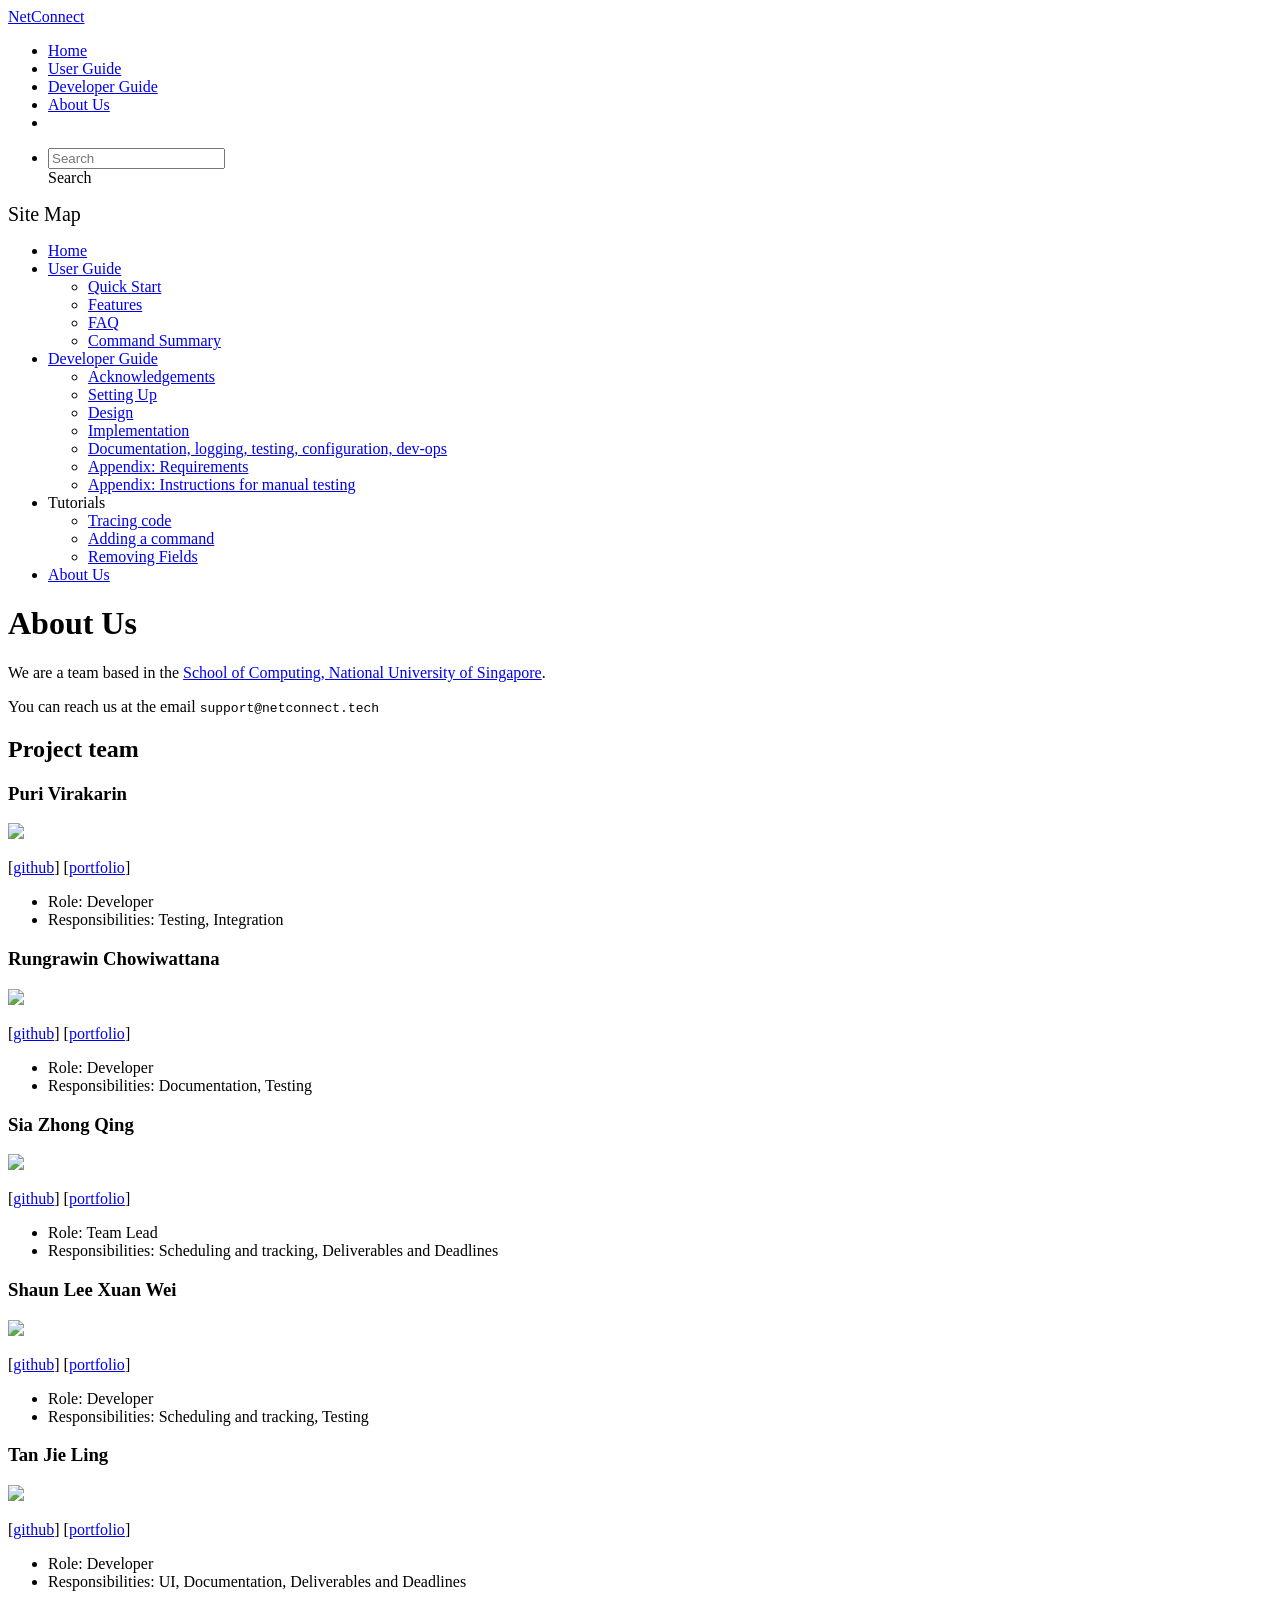
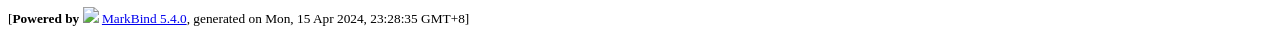
==== commit 7fa6131b: "deploy: eb3af84c00794dab5fb0ff2d95d661c90900d8e3" ====
--- a/AboutUs.html
+++ b/AboutUs.html
@@ -19,12 +19,12 @@
       Search
     </div> <ul class="dropdown-menu search-dropdown-menu d-none dropdown-menu-end" data-v-cea1a814></ul></div></form></li></ul></div></nav> <div class="lower-navbar-container" style="display:none;" data-v-7c0fd418><!----> <!----></div></div></header> <div id="flex-body"><nav id="site-nav" data-v-e6005420><div class="site-nav-top" data-v-e6005420><div class="fw-bold mb-2" style="font-size:1.25rem;" data-v-e6005420>Site Map</div></div> <div class="nav-component slim-scroll" data-v-e6005420><div class="site-nav-root"><ul class="site-nav-list site-nav-list-root" data-v-e6005420><li data-v-e6005420><div onclick="handleSiteNavClick(this)" class="site-nav-default-list-item site-nav-list-item-0" data-v-e6005420><a href="/tp/index.html" data-v-e6005420>Home</a></div></li> <li data-v-e6005420><div onclick="handleSiteNavClick(this)" class="site-nav-default-list-item site-nav-list-item-0" data-v-e6005420><a href="/tp/UserGuide.html" data-v-e6005420>User Guide</a> <div class="site-nav-dropdown-btn-container" data-v-e6005420><i onclick="handleSiteNavClick(this.parentNode.parentNode, false); event.stopPropagation();" class="site-nav-dropdown-btn-icon site-nav-rotate-icon" data-v-e6005420><span aria-hidden="true" class="glyphicon glyphicon-menu-down" data-v-e6005420></span></i></div></div><ul class="site-nav-dropdown-container site-nav-dropdown-container-open site-nav-list" data-v-e6005420><li data-v-e6005420><div onclick="handleSiteNavClick(this)" class="site-nav-default-list-item site-nav-list-item-1" data-v-e6005420><a href="/tp/UserGuide.html#quick-start" data-v-e6005420>Quick Start</a></div></li> <li data-v-e6005420><div onclick="handleSiteNavClick(this)" class="site-nav-default-list-item site-nav-list-item-1" data-v-e6005420><a href="/tp/UserGuide.html#features" data-v-e6005420>Features</a></div></li> <li data-v-e6005420><div onclick="handleSiteNavClick(this)" class="site-nav-default-list-item site-nav-list-item-1" data-v-e6005420><a href="/tp/UserGuide.html#faq" data-v-e6005420>FAQ</a></div></li> <li data-v-e6005420><div onclick="handleSiteNavClick(this)" class="site-nav-default-list-item site-nav-list-item-1" data-v-e6005420><a href="/tp/UserGuide.html#faq" data-v-e6005420>Command Summary</a></div></li></ul></li> <li data-v-e6005420><div onclick="handleSiteNavClick(this)" class="site-nav-default-list-item site-nav-list-item-0" data-v-e6005420><a href="/tp/DeveloperGuide.html" data-v-e6005420>Developer Guide</a> <div class="site-nav-dropdown-btn-container" data-v-e6005420><i onclick="handleSiteNavClick(this.parentNode.parentNode, false); event.stopPropagation();" class="site-nav-dropdown-btn-icon site-nav-rotate-icon" data-v-e6005420><span aria-hidden="true" class="glyphicon glyphicon-menu-down" data-v-e6005420></span></i></div></div><ul class="site-nav-dropdown-container site-nav-dropdown-container-open site-nav-list" data-v-e6005420><li data-v-e6005420><div onclick="handleSiteNavClick(this)" class="site-nav-default-list-item site-nav-list-item-1" data-v-e6005420><a href="/tp/DeveloperGuide.html#acknowledgements" data-v-e6005420>Acknowledgements</a></div></li> <li data-v-e6005420><div onclick="handleSiteNavClick(this)" class="site-nav-default-list-item site-nav-list-item-1" data-v-e6005420><a href="/tp/DeveloperGuide.html#setting-up-getting-started" data-v-e6005420>Setting Up</a></div></li> <li data-v-e6005420><div onclick="handleSiteNavClick(this)" class="site-nav-default-list-item site-nav-list-item-1" data-v-e6005420><a href="/tp/DeveloperGuide.html#design" data-v-e6005420>Design</a></div></li> <li data-v-e6005420><div onclick="handleSiteNavClick(this)" class="site-nav-default-list-item site-nav-list-item-1" data-v-e6005420><a href="/tp/DeveloperGuide.html#implementation" data-v-e6005420>Implementation</a></div></li> <li data-v-e6005420><div onclick="handleSiteNavClick(this)" class="site-nav-default-list-item site-nav-list-item-1" data-v-e6005420><a href="/tp/DeveloperGuide.html#documentation-logging-testing-configuration-dev-ops" data-v-e6005420>Documentation, logging, testing, configuration, dev-ops</a></div></li> <li data-v-e6005420><div onclick="handleSiteNavClick(this)" class="site-nav-default-list-item site-nav-list-item-1" data-v-e6005420><a href="/tp/DeveloperGuide.html#appendix-requirements" data-v-e6005420>Appendix: Requirements</a></div></li> <li data-v-e6005420><div onclick="handleSiteNavClick(this)" class="site-nav-default-list-item site-nav-list-item-1" data-v-e6005420><a href="/tp/DeveloperGuide.html#appendix-instructions-for-manual-testing" data-v-e6005420>Appendix: Instructions for manual testing</a></div></li></ul></li> <li data-v-e6005420><div onclick="handleSiteNavClick(this)" class="site-nav-default-list-item site-nav-list-item-0" data-v-e6005420>Tutorials
 
-<div class="site-nav-dropdown-btn-container" data-v-e6005420><i onclick="handleSiteNavClick(this.parentNode.parentNode, false); event.stopPropagation();" class="site-nav-dropdown-btn-icon" data-v-e6005420><span aria-hidden="true" class="glyphicon glyphicon-menu-down" data-v-e6005420></span></i></div></div><ul class="site-nav-dropdown-container site-nav-list" data-v-e6005420><li data-v-e6005420><div onclick="handleSiteNavClick(this)" class="site-nav-default-list-item site-nav-list-item-1" data-v-e6005420><a href="/tp/tutorials/TracingCode.html" data-v-e6005420>Tracing code</a></div></li> <li data-v-e6005420><div onclick="handleSiteNavClick(this)" class="site-nav-default-list-item site-nav-list-item-1" data-v-e6005420><a href="/tp/tutorials/AddRemark.html" data-v-e6005420>Adding a command</a></div></li> <li data-v-e6005420><div onclick="handleSiteNavClick(this)" class="site-nav-default-list-item site-nav-list-item-1" data-v-e6005420><a href="/tp/tutorials/RemovingFields.html" data-v-e6005420>Removing Fields</a></div></li></ul></li> <li data-v-e6005420><div onclick="handleSiteNavClick(this)" class="site-nav-default-list-item site-nav-list-item-0" data-v-e6005420><a href="/tp/AboutUs.html" data-v-e6005420>About Us</a></div></li> <!----></ul></div></div> <!----></nav> <div id="content-wrapper"><h1 id="about-us">About Us<a href="#about-us" onclick="event.stopPropagation()" class="fa fa-anchor"></a></h1> <p>We are a team based in the <a href="http://www.comp.nus.edu.sg">School of Computing, National University of Singapore</a>.</p> <p>You can reach us at the email <code class="hljs inline no-lang">seer[at]comp.nus.edu.sg</code></p> <h2 id="project-team">Project team<a href="#project-team" onclick="event.stopPropagation()" class="fa fa-anchor"></a></h2> <h3 id="puri-virakarin">Puri Virakarin<a href="#puri-virakarin" onclick="event.stopPropagation()" class="fa fa-anchor"></a></h3> <img src="/tp/images/purivirakarin.png" width="200px"> <p>[<a href="https://github.com/purivirakarin">github</a>]
-[<a href="/tp/team/purivirakarin.html">portfolio</a>]</p> <ul><li>Role: Developer</li> <li>Responsibilities:</li></ul> <h3 id="rungrawin-chowiwattana">Rungrawin Chowiwattana<a href="#rungrawin-chowiwattana" onclick="event.stopPropagation()" class="fa fa-anchor"></a></h3> <img src="/tp/images/nuyer.png" width="200px"> <p>[<a href="http://github.com/nuyer">github</a>]
-[<a href="/tp/team/nuyer.html">portfolio</a>]</p> <ul><li>Role: Developer</li> <li>Responsibilities:</li></ul> <h3 id="sia-zhong-qing">Sia Zhong Qing<a href="#sia-zhong-qing" onclick="event.stopPropagation()" class="fa fa-anchor"></a></h3> <img src="/tp/images/starsia.png" width="200px"> <p>[<a href="http://github.com/starsia">github</a>]
-[<a href="/tp/team/starsia.html">portfolio</a>]</p> <ul><li>Role: Team Lead</li> <li>Responsibilities:</li></ul> <h3 id="shaun-lee-xuan-wei">Shaun Lee Xuan Wei<a href="#shaun-lee-xuan-wei" onclick="event.stopPropagation()" class="fa fa-anchor"></a></h3> <img src="/tp/images/shaunlxw.png" width="200px"> <p>[<a href="http://github.com/shaunlxw">github</a>]
-[<a href="/tp/team/shaunlxw.html">portfolio</a>]</p> <ul><li>Role: Developer</li> <li>Responsibilities:</li></ul> <h3 id="tan-jie-ling">Tan Jie Ling<a href="#tan-jie-ling" onclick="event.stopPropagation()" class="fa fa-anchor"></a></h3> <img src="/tp/images/tanjieling0.png" width="200px"> <p>[<a href="http://github.com/tanjieling0">github</a>]
-[<a href="/tp/team/tanjieling0.html">portfolio</a>]</p> <ul><li>Role: Developer</li> <li>Responsibilities: UI</li></ul></div> <nav id="page-nav" data-v-e6005420><div class="nav-component slim-scroll" data-v-e6005420></div> <!----></nav> <div aria-hidden="true" class="scroll-top-button fa-lg d-print-none" style="display:none;bottom:2%;right:2%;position:fixed;"><i class="fas fa-arrow-circle-up"></i></div></div> <footer><div class="text-center"><small>[<span><strong>Powered by</strong></span> <img src="https://markbind.org/favicon.ico" width="30"> <a href="https://markbind.org/">MarkBind 5.4.0</a>, generated on Mon, 15 Apr 2024, 22:02:55 GMT+8]</small></div></footer></div>
+<div class="site-nav-dropdown-btn-container" data-v-e6005420><i onclick="handleSiteNavClick(this.parentNode.parentNode, false); event.stopPropagation();" class="site-nav-dropdown-btn-icon" data-v-e6005420><span aria-hidden="true" class="glyphicon glyphicon-menu-down" data-v-e6005420></span></i></div></div><ul class="site-nav-dropdown-container site-nav-list" data-v-e6005420><li data-v-e6005420><div onclick="handleSiteNavClick(this)" class="site-nav-default-list-item site-nav-list-item-1" data-v-e6005420><a href="/tp/tutorials/TracingCode.html" data-v-e6005420>Tracing code</a></div></li> <li data-v-e6005420><div onclick="handleSiteNavClick(this)" class="site-nav-default-list-item site-nav-list-item-1" data-v-e6005420><a href="/tp/tutorials/AddRemark.html" data-v-e6005420>Adding a command</a></div></li> <li data-v-e6005420><div onclick="handleSiteNavClick(this)" class="site-nav-default-list-item site-nav-list-item-1" data-v-e6005420><a href="/tp/tutorials/RemovingFields.html" data-v-e6005420>Removing Fields</a></div></li></ul></li> <li data-v-e6005420><div onclick="handleSiteNavClick(this)" class="site-nav-default-list-item site-nav-list-item-0" data-v-e6005420><a href="/tp/AboutUs.html" data-v-e6005420>About Us</a></div></li> <!----></ul></div></div> <!----></nav> <div id="content-wrapper"><h1 id="about-us">About Us<a href="#about-us" onclick="event.stopPropagation()" class="fa fa-anchor"></a></h1> <p>We are a team based in the <a href="http://www.comp.nus.edu.sg">School of Computing, National University of Singapore</a>.</p> <p>You can reach us at the email <code class="hljs inline no-lang">support@netconnect.tech</code></p> <h2 id="project-team">Project team<a href="#project-team" onclick="event.stopPropagation()" class="fa fa-anchor"></a></h2> <h3 id="puri-virakarin">Puri Virakarin<a href="#puri-virakarin" onclick="event.stopPropagation()" class="fa fa-anchor"></a></h3> <img src="/tp/images/purivirakarin.png" width="200px"> <p>[<a href="https://github.com/purivirakarin">github</a>]
+[<a href="/tp/team/purivirakarin.html">portfolio</a>]</p> <ul><li>Role: Developer</li> <li>Responsibilities: Testing, Integration</li></ul> <h3 id="rungrawin-chowiwattana">Rungrawin Chowiwattana<a href="#rungrawin-chowiwattana" onclick="event.stopPropagation()" class="fa fa-anchor"></a></h3> <img src="/tp/images/nuyer.png" width="200px"> <p>[<a href="http://github.com/nuyer">github</a>]
+[<a href="/tp/team/nuyer.html">portfolio</a>]</p> <ul><li>Role: Developer</li> <li>Responsibilities: Documentation, Testing</li></ul> <h3 id="sia-zhong-qing">Sia Zhong Qing<a href="#sia-zhong-qing" onclick="event.stopPropagation()" class="fa fa-anchor"></a></h3> <img src="/tp/images/starsia.png" width="200px"> <p>[<a href="http://github.com/starsia">github</a>]
+[<a href="/tp/team/starsia.html">portfolio</a>]</p> <ul><li>Role: Team Lead</li> <li>Responsibilities: Scheduling and tracking, Deliverables and Deadlines</li></ul> <h3 id="shaun-lee-xuan-wei">Shaun Lee Xuan Wei<a href="#shaun-lee-xuan-wei" onclick="event.stopPropagation()" class="fa fa-anchor"></a></h3> <img src="/tp/images/shaunlxw.png" width="200px"> <p>[<a href="http://github.com/shaunlxw">github</a>]
+[<a href="/tp/team/shaunlxw.html">portfolio</a>]</p> <ul><li>Role: Developer</li> <li>Responsibilities: Scheduling and tracking, Testing</li></ul> <h3 id="tan-jie-ling">Tan Jie Ling<a href="#tan-jie-ling" onclick="event.stopPropagation()" class="fa fa-anchor"></a></h3> <img src="/tp/images/tanjieling0.png" width="200px"> <p>[<a href="http://github.com/tanjieling0">github</a>]
+[<a href="/tp/team/tanjieling0.html">portfolio</a>]</p> <ul><li>Role: Developer</li> <li>Responsibilities: UI, Documentation, Deliverables and Deadlines</li></ul></div> <nav id="page-nav" data-v-e6005420><div class="nav-component slim-scroll" data-v-e6005420></div> <!----></nav> <div aria-hidden="true" class="scroll-top-button fa-lg d-print-none" style="display:none;bottom:2%;right:2%;position:fixed;"><i class="fas fa-arrow-circle-up"></i></div></div> <footer><div class="text-center"><small>[<span><strong>Powered by</strong></span> <img src="https://markbind.org/favicon.ico" width="30"> <a href="https://markbind.org/">MarkBind 5.4.0</a>, generated on Mon, 15 Apr 2024, 23:28:35 GMT+8]</small></div></footer></div>
 </body><script src="/tp/markbind/js/bootstrap-utility.min.js"></script>
 <script>
   MarkBind.setupWithSearch()
